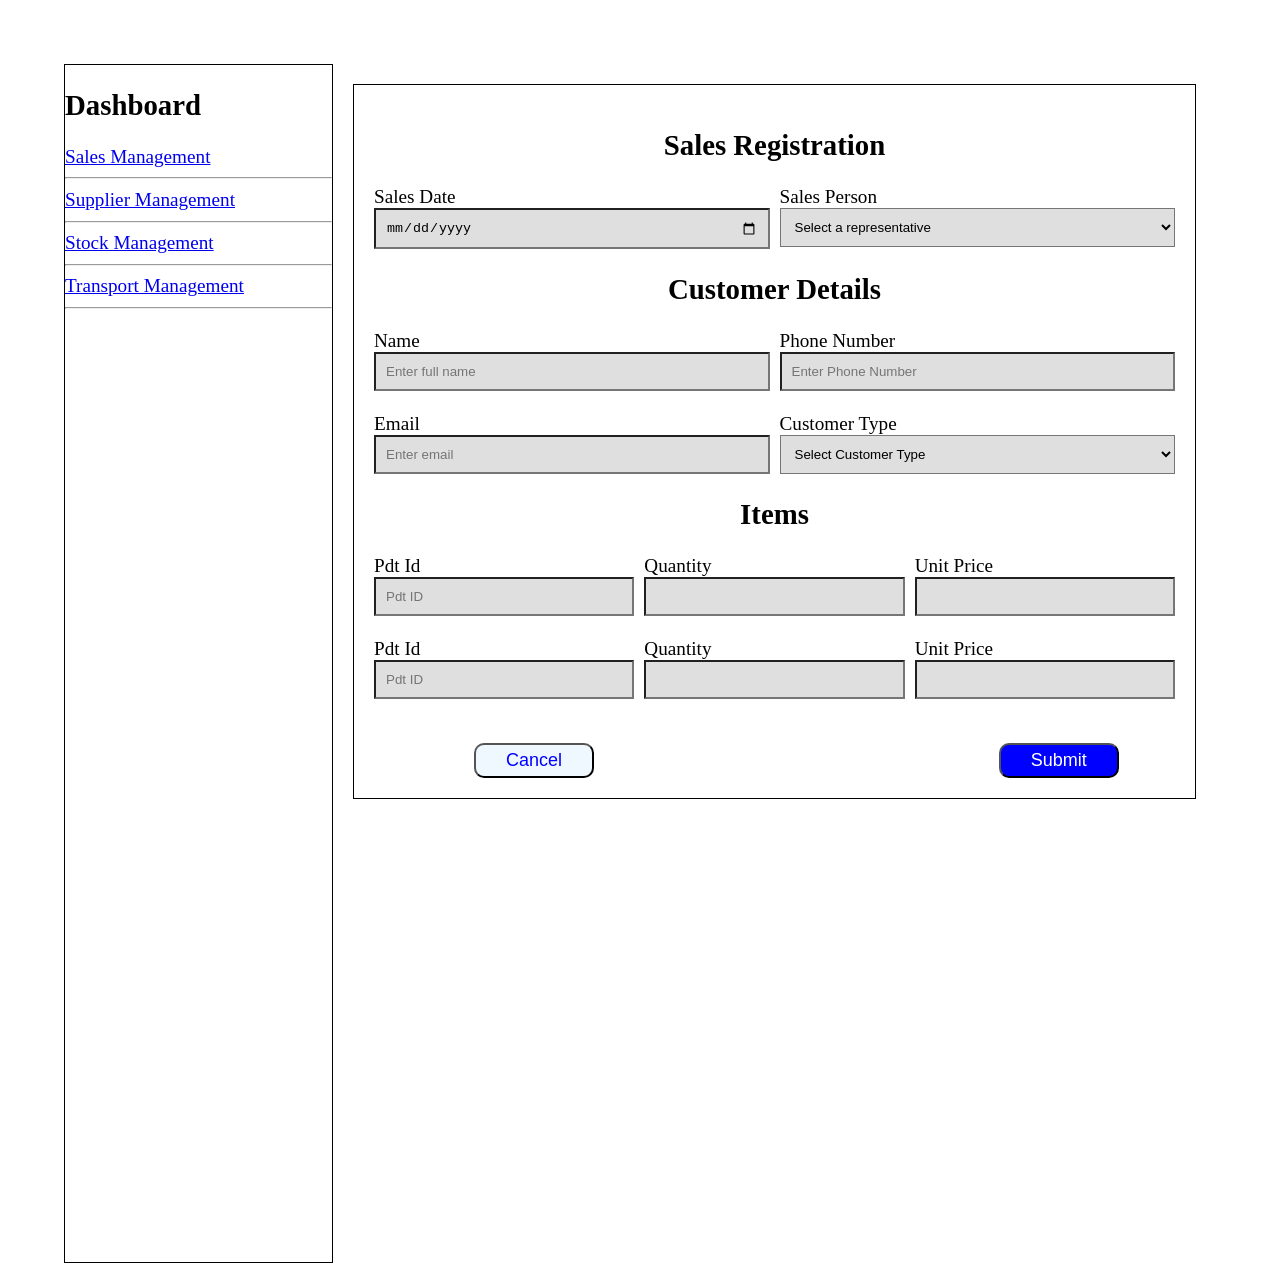
==== Nyondo Stock Registration Forms/index.html @ d4c7652a "make changes" ====
<!DOCTYPE html>
<html lang="en">
<head>
    <meta charset="UTF-8">
    <meta name="viewport" content="width=device-width, initial-scale=1.0">
    <title>Sales Registration Form</title>
    <link rel="stylesheet" href="style.css">
    <style>
        
    </style>
<body style="margin: 5%;">   
    <div class="container">
        <div class="sidebar">    
        <h2>Dashboard</h2>
        <div><a href="index.html">Sales Management</a></div><hr>
        <div> <a href="index2.html">Supplier Management</a></div><hr>
        <div> <a href="Stock Management">Stock Management</a></div><hr>
        <div> <a href="Transport Management">Transport Management</a></div><hr>
     </div>
      <div class="content"> 
            <form action="">
                <!--section-->
                <section>
                    <h1>Sales Registration</h1>
                    <div class="input-container">
                        <div class="input-section">
                        <label for="salesDate">Sales Date</label>
                        <input type="date">
                    </div>
                    <div class="input-section">
                        <label for="salesPerson">Sales Person</label>
                    <select name="" id="">
                        <option value="">Select a representative</option>
                        <option value="1">Konra Mitchell</option>
                        <option value="2">Robina Keyla</option>
                    </select>
                    </div>
                    </div>
                </section>
                <section> 
                <h1>Customer Details</h1>
                <div class="input-container">
                    <div class="input-section">
                        <label for="Name">Name</label>
                        <input type="text" placeholder="Enter full name">
                    </div>
                    <div class="input-section">
                        <label for="PhoneNumber">Phone Number</label>
                        <input type="number" placeholder="Enter Phone Number">
                    </div>
                    </div>
                    <br>
                <div class="input-container">      
                     <div class="input-section">
                         <label for="Email">Email</label>
                          <input type="email" placeholder="Enter email">
                     </div>  
                     <div class="input-section">   
                  <label for="CustomerType">Customer Type</label>
                  <select> 
                     <option value="">Select Customer Type</option>
                     <option value="1">Whole Seller</option>
                     <option value="2">Retailer</option>
                     <option value="2">Trader</option>
                     <option value="3">Other</option>
                 </select> 
               </div>
            </div>
            </section>
            <section>
             <h1>Items</h1>
             <div class="input-container">
                <div class="input-section">
                <label for="PdtId">Pdt Id</label>
                <input type="text" placeholder="Pdt ID">
                </div>
                <div class="input-section">
                <label for="Quantity">Quantity</label>
                <input type="number">
            </div>
                 <div class="input-section">
                <label for="UnitPrice">Unit Price</label>
                <input type="number">
                </div>
                </div>
                <br>
                <div class="input-container">
                    <div class="input-section">
                        <label for="Pdt Id" >Pdt Id</label>
                        <input type="text" placeholder="Pdt ID">
                    </div>
                    <div class="input-section">
                        <label for="Quantity">Quantity</label>
                        <input type="number">
                    </div>
                    <div class="input-section">
                        <label for="UnitPrice">Unit Price</label>
                        <input type="number">
                    </div>
                </div>
        </section>
            </form>
            <br><br>
            <div>
        <button type="button" id="cancel">Cancel</button>
        <button type="submit" id="submit">Submit</button>
    </div> 

    </div>
    </div>
</body>
</html>
---- Nyondo Stock Registration Forms/style.css ----
body {
  padding: 0;
  margin: 0;
}
h1 {
  text-align: center;
}
input {
  padding: 10px;
  background-color: rgba(199, 198, 198, 0.562);
}
select {
  padding: 10px;
  background-color: rgba(199, 198, 198, 0.562);
}
.container {
  width: 100%;
  height: 100vh;
  display: flex;
  flex-direction: row;
  font-size: larger;
  font-weight: 500;
}
.sidebar {
  /* border-right-width: 1px;
            border-right-color: black;
            border-right-style: solid; */
  flex: 1;
  height: 133vh;
  border-right: 1px solid black;
  font-weight: lighter;
  border: 1px solid black;
}
.content {
  flex: 3;
  border: 1px solid black;
  padding: 20px;
  margin: 20px;
  height: fit-content;
}
.input-container {
  display: flex;
  column-gap: 10px;
}
.customer-section {
  display: flex;
  column-gap: 10px;
  flex-direction: row;
}
.input-section {
  display: flex;
  flex-direction: column;
  flex: 1;
}
#cancel {
  background-color: aliceblue;
  color: blue;
  font-size: large;
  text-align: left;
  margin-left: 100px;
  padding: 5px 30px;
}
#submit {
  color: white;
  background-color: blue;
  margin-left: 400px;
  padding: 5px 30px;
  font-size: large;
}
button {
  border-radius: 10px;
}
button:hover {
  transform: scale(1.1);
  transition-duration: 1s;
  color: blueviolet;
}
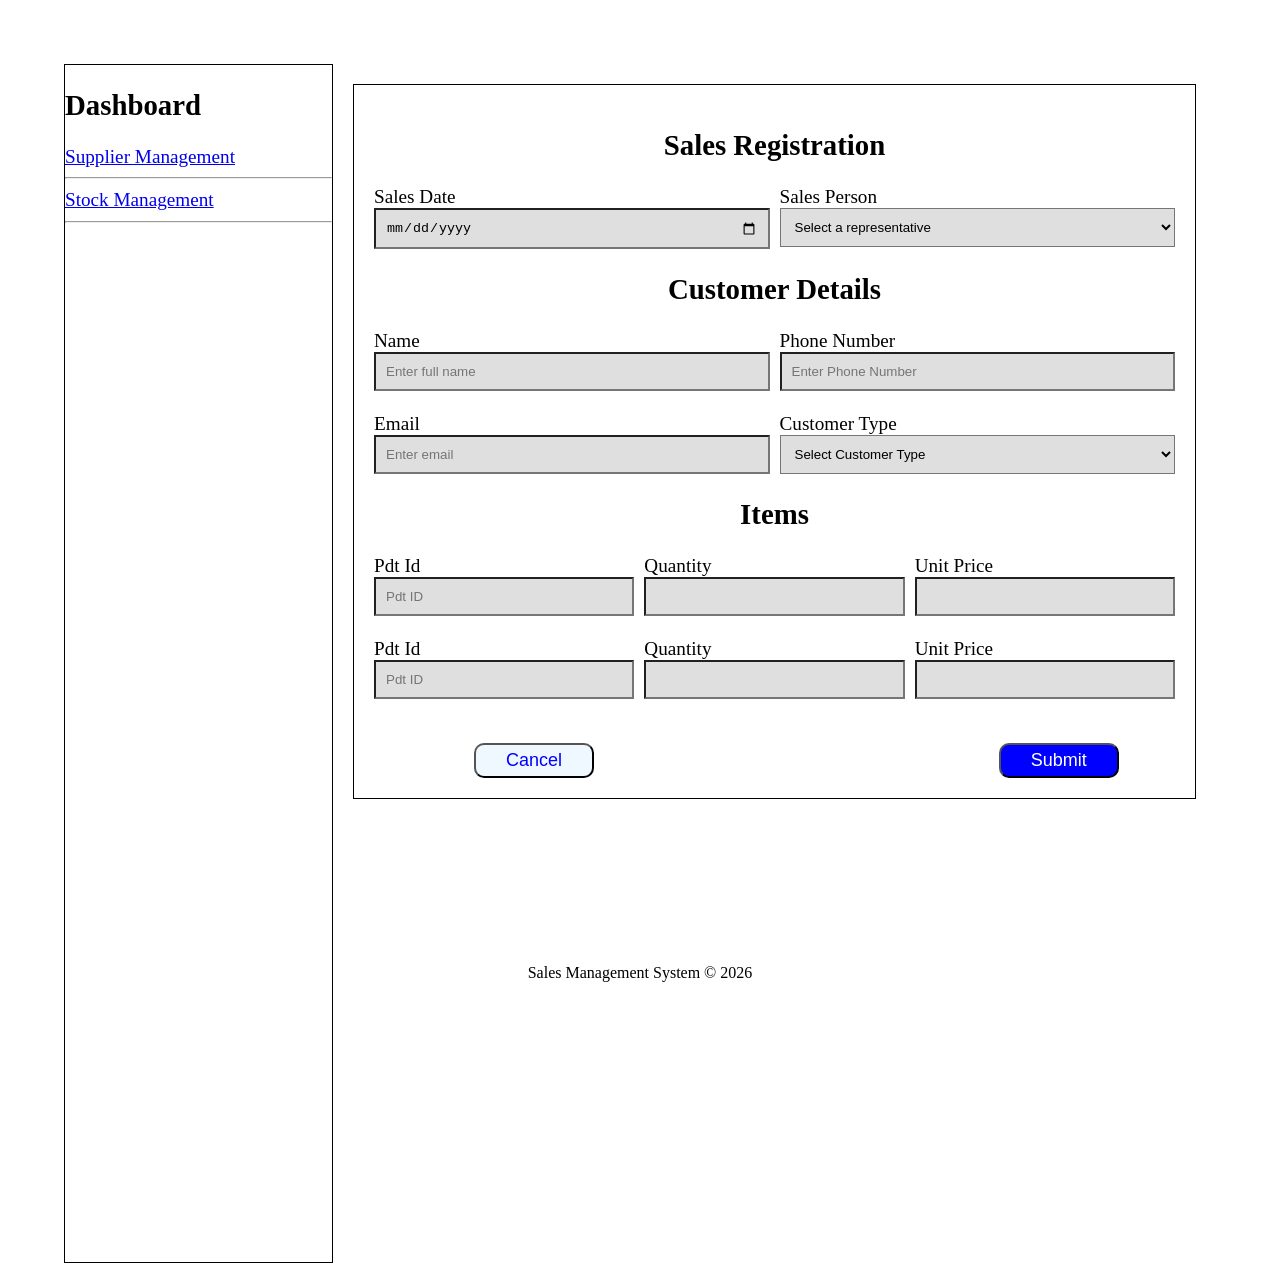
==== commit 16ecc5d3: "add stock.html and other changes" ====
--- a/Nyondo Stock Registration Forms/index.html
+++ b/Nyondo Stock Registration Forms/index.html
@@ -12,10 +12,10 @@
     <div class="container">
         <div class="sidebar">    
         <h2>Dashboard</h2>
-        <div><a href="index.html">Sales Management</a></div><hr>
+        <!-- <div><a href="index.html">Sales Management</a></div><hr> -->
         <div> <a href="index2.html">Supplier Management</a></div><hr>
-        <div> <a href="Stock Management">Stock Management</a></div><hr>
-        <div> <a href="Transport Management">Transport Management</a></div><hr>
+        <div> <a href="stock.html">Stock Management</a></div><hr>
+        <!-- <div> <a href="Transport Management">Transport Management</a></div><hr> -->
      </div>
       <div class="content"> 
             <form action="">
@@ -105,8 +105,8 @@
         <button type="button" id="cancel">Cancel</button>
         <button type="submit" id="submit">Submit</button>
     </div> 
-
     </div>
     </div>
+    <footer style="text-align: center;"> Sales Management System © 2026</footer>
 </body>
 </html>
